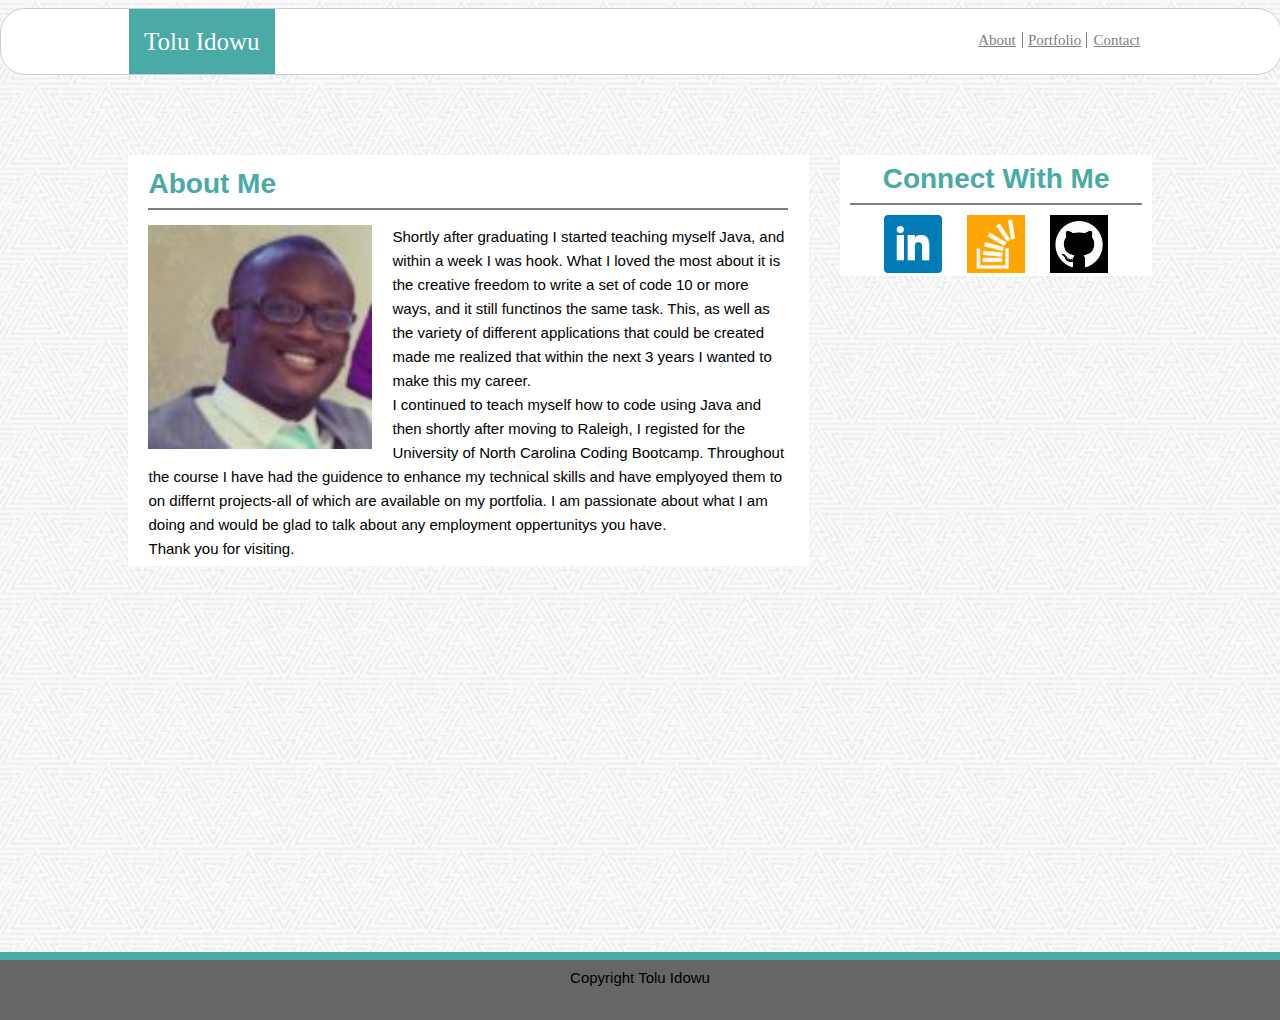
==== Basic-Portfolio/index.html @ fca2eabe "980px 90% complete  760px 30%" ====
<!DOCTYPE html>
<html lang="en">

<head>
    <meta charset="UTF-8">
    <meta name="viewport" content="width=device-width, initial-scale=1">
    <title>Tolu Idowu's Profolio</title>
    <!-- 	Stylesheets -->
    <link rel="stylesheet" href="assets/css/reset.css">
    <link rel="stylesheet" href="assets/css/style.css">
</head>

<body>
    <header>
        <div id="Name">
            <h1>Tolu Idowu</h1>
        </div>
        <nav>
            <a href="index.html">About</a>
            <a href="portfolio.html">Portfolio</a>
            <a href="contact.html">Contact</a>
        </nav>
    </header>
    <section id="About-Me">
        <div id="content">
            <h2>About Me</h2>
            <article>
                <img src="assets/images/Profile-Picture.jpg" alt="Profile Picture">
                <p>
                    Shortly after graduating I started teaching myself Java, and within a week I was hook. What I loved the most about it is the creative freedom to write a set of code 10 or more ways, and it still functinos the same task. This, as well as the variety of different applications that could be created made me realized that within the next 3 years I wanted to make this my career.
                </p>
                <p>
                    I continued to teach myself how to code using Java and then shortly after moving to Raleigh, I registed for the University of North Carolina Coding Bootcamp. Throughout the course I have had the guidence to enhance my technical skills and have emplyoyed them to on differnt projects-all of which are available on my portfolia. I am passionate about what I am doing and would be glad to talk about any employment oppertunitys you have.
                </p>
                <p>
                    Thank you for visiting.
                </p>
                <article>
        </div>
        <div id="contact">
            <h2>Connect With Me</h2>
            <div class="profLogo">
                <!-- LinkedIn -->
                <a href="https://www.linkedin.com/in/tolulope-idowu-7393675b?trk=nav_responsive_tab_profile_pic" target="_blank"><img class="Logo" src="assets/images/LinkIn.png" alt="LinkedIn Logo"></a>
                <!-- Stack Overflow  -->
                <a href="http://stackoverflow.com/users/7277518/tolu" target="_blank"><img class="Logo" src="assets/images/stackoverflow.png" alt="Stack Overflow Logo"></a>
                <!-- Git Hub  -->
                <a href="https://github.com/itolu94" target="_blank"><img class="Logo" src="assets/images/github.png" alt="GitHub Logo"></a>
            </div>
        </div>
        </div>
    </section>
    <footer id="Footer">
        <p>Copyright Tolu Idowu</p>
    </footer>
</body>

</html>
---- Basic-Portfolio/assets/css/style.css ----
html {
    min-height: 100%;
    position: relative;
    padding-bottom: 120px;
    font-family: 'Arial', 'Helvetica Neue', Helvetica, sans-serif;
}

body {
    background-image: url("../images/Background.png");
}

header {
    font-family: 'Georgia', Times, Times New Roman, serif;
    background-color: #fff;
    border-radius: 25px;
    border: 1px solid #ccc;
    float: left;
    margin: 8px 0 80px 0px;
    font-size: 25px;
    width: 100%;
    position: static; 
}

nav {
    float: right;
    margin-right: 11%;
    margin-top: 1.2%;
    color: grey;
}

h2 {
    font-size: 28px;
    color: #4aaaa5;
    font-weight: bold;
    margin-bottom: 15px;
    border-color: grey;
    border-bottom-style: solid;
    border-width: 2px;
    padding: 10px 0;
}

nav a {
    color: grey;
    font-size: 15px;
}

article {
    line-height: 150%;
}

article img {
    width: 35%;
    height: 35%;
    float: left;
    padding-right: 20px;
}

p {
    font-size: 15px;
}



footer p {
    margin: auto;
    font-size: 15px;
}

a[href="portfolio.html"] {
    border-style: solid;
    border-width: 0 1px;
    padding: 0 5px;
    border-color: grey;
}

div.profLogo a:nth-child(2) {
    margin: 0 20px;
}

div#contact h2 {
    text-align: center;
    margin-bottom: 10px;
}


.projectPicture {
    width: 100%;
    height: 100%;
}

.profLogo {
    height: 60%;
    width: 100%;
}

.Father {
    position: relative;
    float: left;
    width: 30%;
    height: 150px;
    margin: 0 0 50px 70px;
    clear: left;
}

.Mother {
    position: relative;
    float: right;
    width: 30%;
    height: 150px;
    margin: 0 70px 50px 0px;
}

.Logo {
    width: 20%;
    height: 70%;
    display: inline-block;
    text-align: center;
    margin: 0 auto;
}

.project {
    position: absolute;
    width: 100%;
    font-size: 20px;
    background: #4aaaa5;
    text-align: center;
    color: white;
    padding: 10px 0;
    bottom: 0;
    margin-bottom: 3%;
}

.project2 {
    position: absolute;
    width: 100%;
    font-size: 20px;
    background: #4aaaa5;
    text-align: center;
    color: white;
    padding: 10px 0;
    bottom: 0;
    margin-bottom: 10px;
}

#Name {
    background-color: #4aaaa5;
    float: left;
    margin-left: 10%;
    padding: 20px 15px;
    color: white;
}

#About-Me {
    clear: left;
    width: 80%;
    margin: auto;
}

#usersName, #Email {
    width: 100%;
    margin: 1.3% 0;
}

#TextBox {
    height: 400px;
    width: 100%;
    margin: 1.3% 0;
}

#content {
    background-color: #fff;
    border: 1px solid #fff;
    padding: 0.5% 2%;
    width: 62.5%;
    float: left;
    overflow: hidden;
    border: 1px;
}

#contact {
    background-color: #fff;
    padding: 0px 10px 0 10px;
    text-align: center;
    width: 28.5%;
    float: right;
    color: grey;
}

#Footer {
    position: absolute;
    bottom: 0px;
    background-color: #666666;
    border-color: #4aaaa5;
    border-top-width: 8px;
    border-style: solid;
    width: 100%;
    height: 50px;
    text-align: center;
    padding-top: 10px;
}

/*Screen width of 980px*/
@media screen and (max-width: 980px)  {
	article img {
		width: 100%;
	}

	h2 {
		font-size: 18px;
	}

	p, h1, #name{
		font-size: 12px;
	}

	#TextBox {
		height: 300px;
	}


	/*Need to figure out how to join these two classes*/

	 .Mother {
		float: none;
		margin: 5% 0;
		width: 100%;
		height: 100%;

	}

	.Father {
		float: none;
		margin: 0;
		width: 100%;
		height: 100%;
	}

	.project{
		font-size: 12px;
	}

	.project2  {
		font-size: 12px;
	}


	
}


/*Screen width of 768*/
@media screen and (max-width:768px)  {

	#content {
		width: 80%;
		height: 80%;
		float: none;
		margin:auto;
		margin-bottom: 2%;
	}

	#contact {
		width: 80%;
		height: 15%;
		margin: auto;
		float: none
	}

	#Name {
		margin-left: 17%;
	}

	nav {
		margin-right: 
	}

	article img {
		width: 35%;
	}

	.Father {
		float: left;
		clear: left;
		width: 30%;
		padding-left: 1%;
	}

	.Mother {
		float: right;
		width: 30%;
		padding-right: 1%;
	}	

	.Logo {
		width: 12%;
	}


}

@media screen and (max-width:640px)  {
	
}
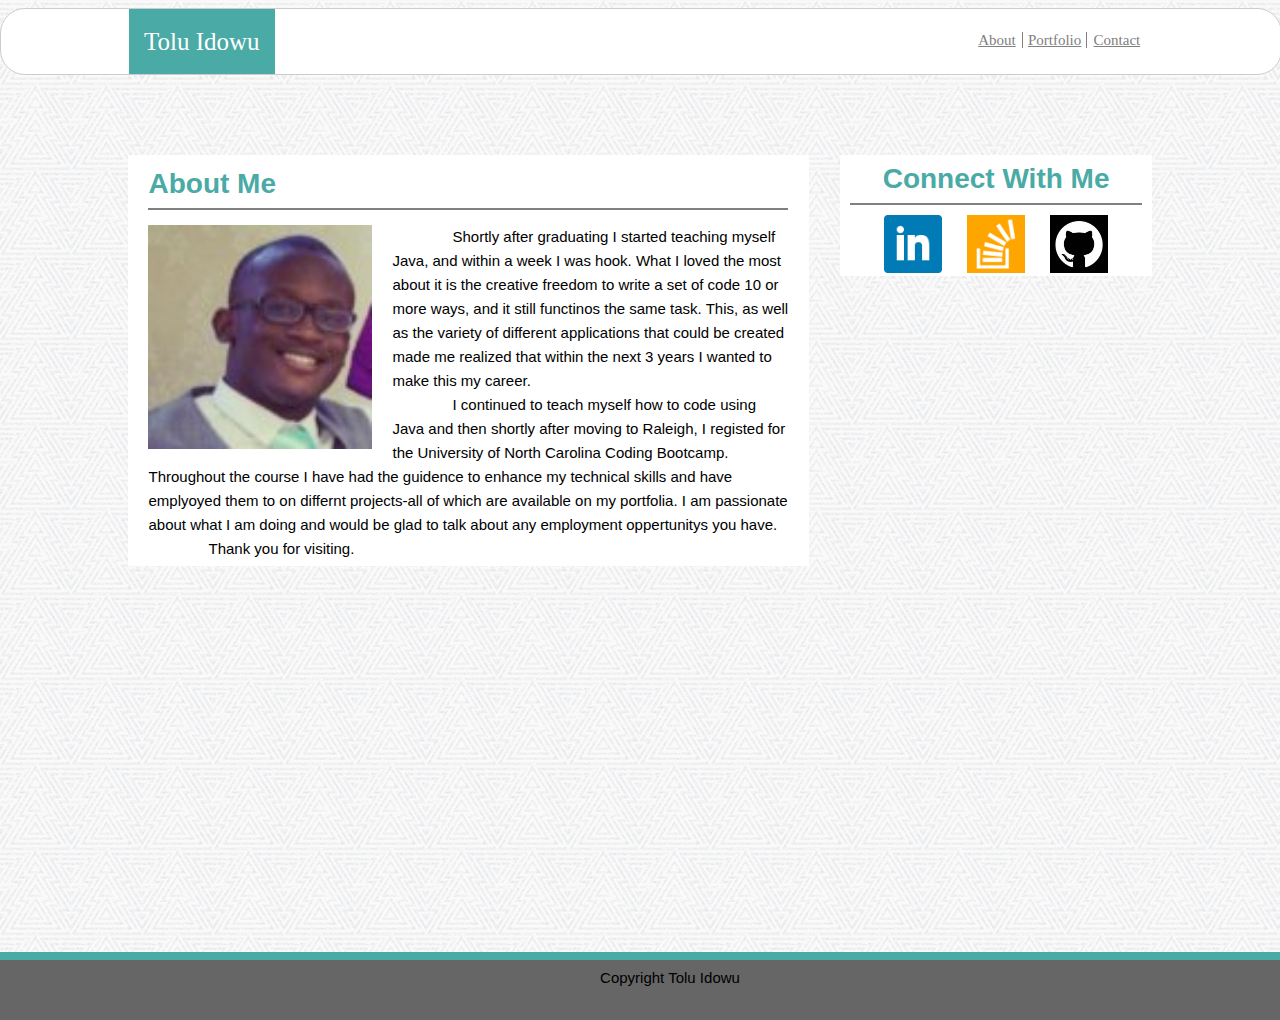
==== commit e3d51432: "Page is Responsive, Only need to fix portfolio 768px" ====
--- a/Basic-Portfolio/index.html
+++ b/Basic-Portfolio/index.html
@@ -4,7 +4,7 @@
 <head>
     <meta charset="UTF-8">
     <meta name="viewport" content="width=device-width, initial-scale=1">
-    <title>Tolu Idowu's Profolio</title>
+    <title>Profolio</title>
     <!-- 	Stylesheets -->
     <link rel="stylesheet" href="assets/css/reset.css">
     <link rel="stylesheet" href="assets/css/style.css">
--- a/Basic-Portfolio/assets/css/style.css
+++ b/Basic-Portfolio/assets/css/style.css
@@ -57,6 +57,7 @@
 
 p {
     font-size: 15px;
+    text-indent: 4em;
 }
 
 
@@ -121,25 +122,25 @@
 .project {
     position: absolute;
     width: 100%;
-    font-size: 20px;
+    font-size: 15px;
     background: #4aaaa5;
     text-align: center;
     color: white;
-    padding: 10px 0;
+    padding: 6% 0;
     bottom: 0;
-    margin-bottom: 3%;
+    margin-bottom: 5%;
 }
 
 .project2 {
     position: absolute;
     width: 100%;
-    font-size: 20px;
+    font-size: 15px;
     background: #4aaaa5;
     text-align: center;
     color: white;
-    padding: 10px 0;
+    padding: 6% 0;
     bottom: 0;
-    margin-bottom: 10px;
+    margin-bottom: 5%;
 }
 
 #Name {
@@ -236,11 +237,11 @@
 	}
 
 	.project{
-		font-size: 12px;
+		font-size: 20px;
 	}
 
 	.project2  {
-		font-size: 12px;
+		font-size: 20px;
 	}
 
 
@@ -252,18 +253,18 @@
 @media screen and (max-width:768px)  {
 
 	#content {
-		width: 80%;
-		height: 80%;
+        float: none;
+		width: 400px;
+		margin:auto;
+		margin-bottom: 20px;
+	}
+
+	#contact {
+		width: 400px;
+		height: 10%;
+		margin: auto;
 		float: none;
-		margin:auto;
-		margin-bottom: 2%;
-	}
-
-	#contact {
-		width: 80%;
-		height: 15%;
-		margin: auto;
-		float: none
+        
 	}
 
 	#Name {
@@ -280,15 +281,17 @@
 
 	.Father {
 		float: left;
-		clear: left;
-		width: 30%;
-		padding-left: 1%;
+		clear: 1%;
+		width: 40%;
+        height: 20%;
+		padding: 1%;
 	}
 
 	.Mother {
 		float: right;
-		width: 30%;
-		padding-right: 1%;
+		width: 40%;
+        height: 20%;
+		padding: 1%;
 	}	
 
 	.Logo {
@@ -299,5 +302,41 @@
 }
 
 @media screen and (max-width:640px)  {
+    
+    article img {
+        width: 100%;
+    }
+
+    .Father, .Mother {
+        width: 100%;
+    }
+    
+    h1, h2 {
+        font-size: 16px;
+    }
+
+    #Name{
+        width: 100%;
+        margin-left: 0;
+        text-align: center;
+    }
+
+
+    #content, #contact {
+        margin: auto;
+        float: none;
+        margin-bottom: 10px;
+    }
+
+
 	
+    nav {
+        text-align: center;
+        margin:auto;
+        float: none;
+    }
+
+    #TextBox {
+        height: 200px;
+    }
 }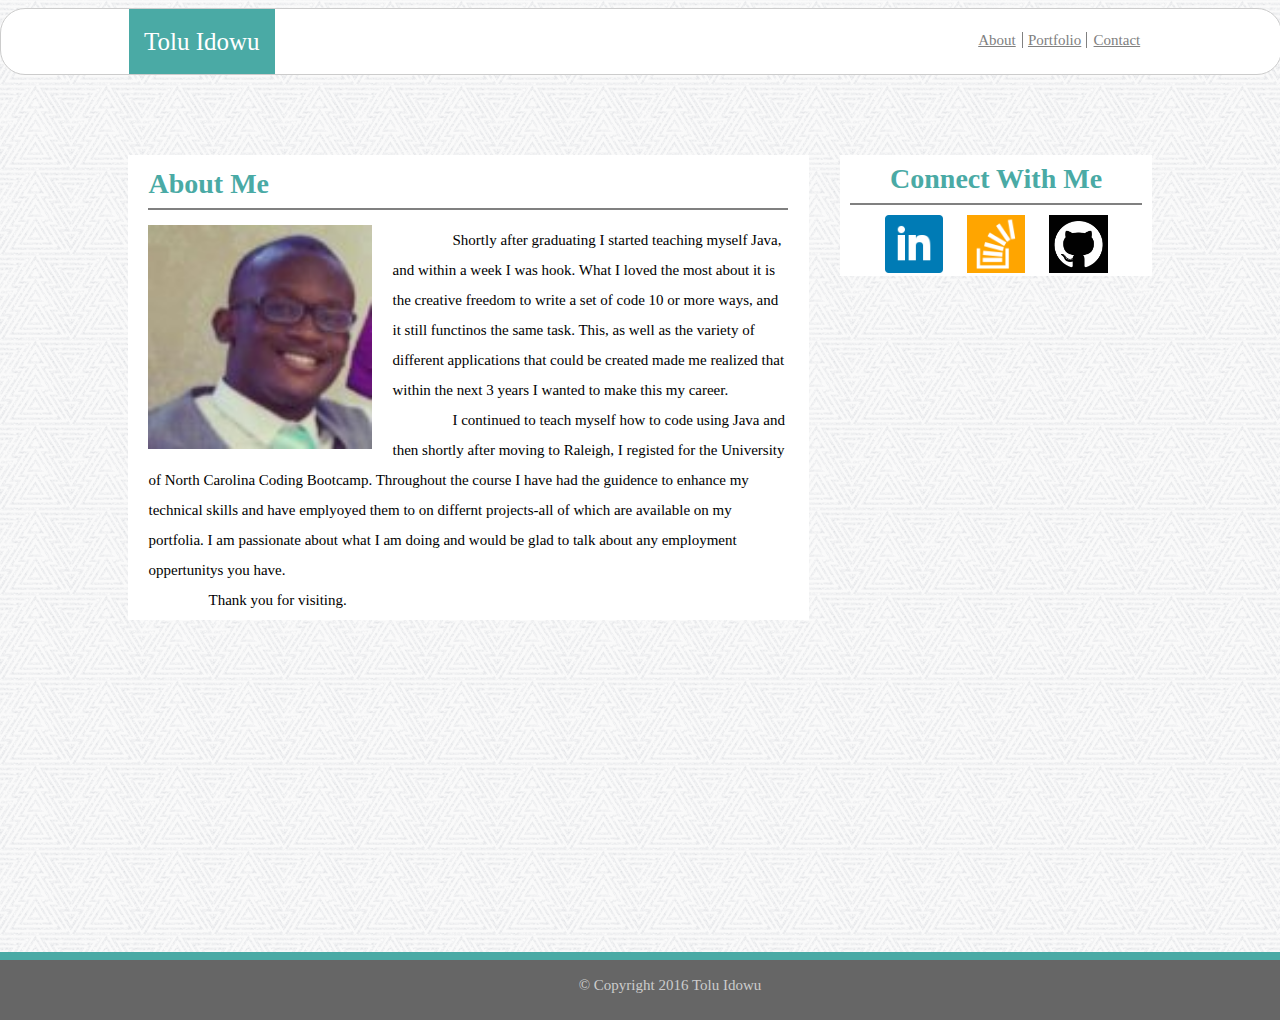
==== commit 9001e268: "Finished" ====
--- a/Basic-Portfolio/index.html
+++ b/Basic-Portfolio/index.html
@@ -51,7 +51,7 @@
         </div>
     </section>
     <footer id="Footer">
-        <p>Copyright Tolu Idowu</p>
+        <p>© Copyright 2016 Tolu Idowu</p>
     </footer>
 </body>
 
--- a/Basic-Portfolio/assets/css/style.css
+++ b/Basic-Portfolio/assets/css/style.css
@@ -2,7 +2,7 @@
     min-height: 100%;
     position: relative;
     padding-bottom: 120px;
-    font-family: 'Arial', 'Helvetica Neue', Helvetica, sans-serif;
+    font-family: 'Arial, Helvetica Neue, Helvetica, sans-serif';
 }
 
 body {
@@ -10,7 +10,7 @@
 }
 
 header {
-    font-family: 'Georgia', Times, Times New Roman, serif;
+    font-family: 'Georgia, Times, Times New Roman, serif';
     background-color: #fff;
     border-radius: 25px;
     border: 1px solid #ccc;
@@ -58,6 +58,7 @@
 p {
     font-size: 15px;
     text-indent: 4em;
+    line-height: 200%;
 }
 
 
@@ -74,6 +75,8 @@
     border-color: grey;
 }
 
+
+
 div.profLogo a:nth-child(2) {
     margin: 0 20px;
 }
@@ -99,7 +102,7 @@
     float: left;
     width: 30%;
     height: 150px;
-    margin: 0 0 50px 70px;
+    margin: 0 0 8% 10%;
     clear: left;
 }
 
@@ -108,7 +111,7 @@
     float: right;
     width: 30%;
     height: 150px;
-    margin: 0 70px 50px 0px;
+    margin: 0 10% 8% 0px;
 }
 
 .Logo {
@@ -185,6 +188,15 @@
     width: 28.5%;
     float: right;
     color: grey;
+}
+
+#submitButton {
+    background-color: #4aaaa5;
+    color: white;
+    height: 30px;
+    width: 70px;
+    border: none;
+
 }
 
 #Footer {
@@ -198,6 +210,7 @@
     height: 50px;
     text-align: center;
     padding-top: 10px;
+    color: #ccc; 
 }
 
 /*Screen width of 980px*/
@@ -283,20 +296,27 @@
 		float: left;
 		clear: 1%;
 		width: 40%;
-        height: 20%;
+        height: 150px;
 		padding: 1%;
 	}
 
 	.Mother {
 		float: right;
 		width: 40%;
-        height: 20%;
+        height: 150px;
 		padding: 1%;
+        margin: 0 auto;
 	}	
 
 	.Logo {
 		width: 12%;
 	}
+
+
+ .project, .project2 {
+        width: 95%;
+        font-size: 15px;
+    }
 
 
 }
@@ -309,7 +329,15 @@
 
     .Father, .Mother {
         width: 100%;
-    }
+        margin-bottom: 5%;
+        padding: 0;
+    }
+
+    .project, .project2 {
+        width: 100%;
+        padding: 10px 0;
+    }
+
     
     h1, h2 {
         font-size: 16px;
